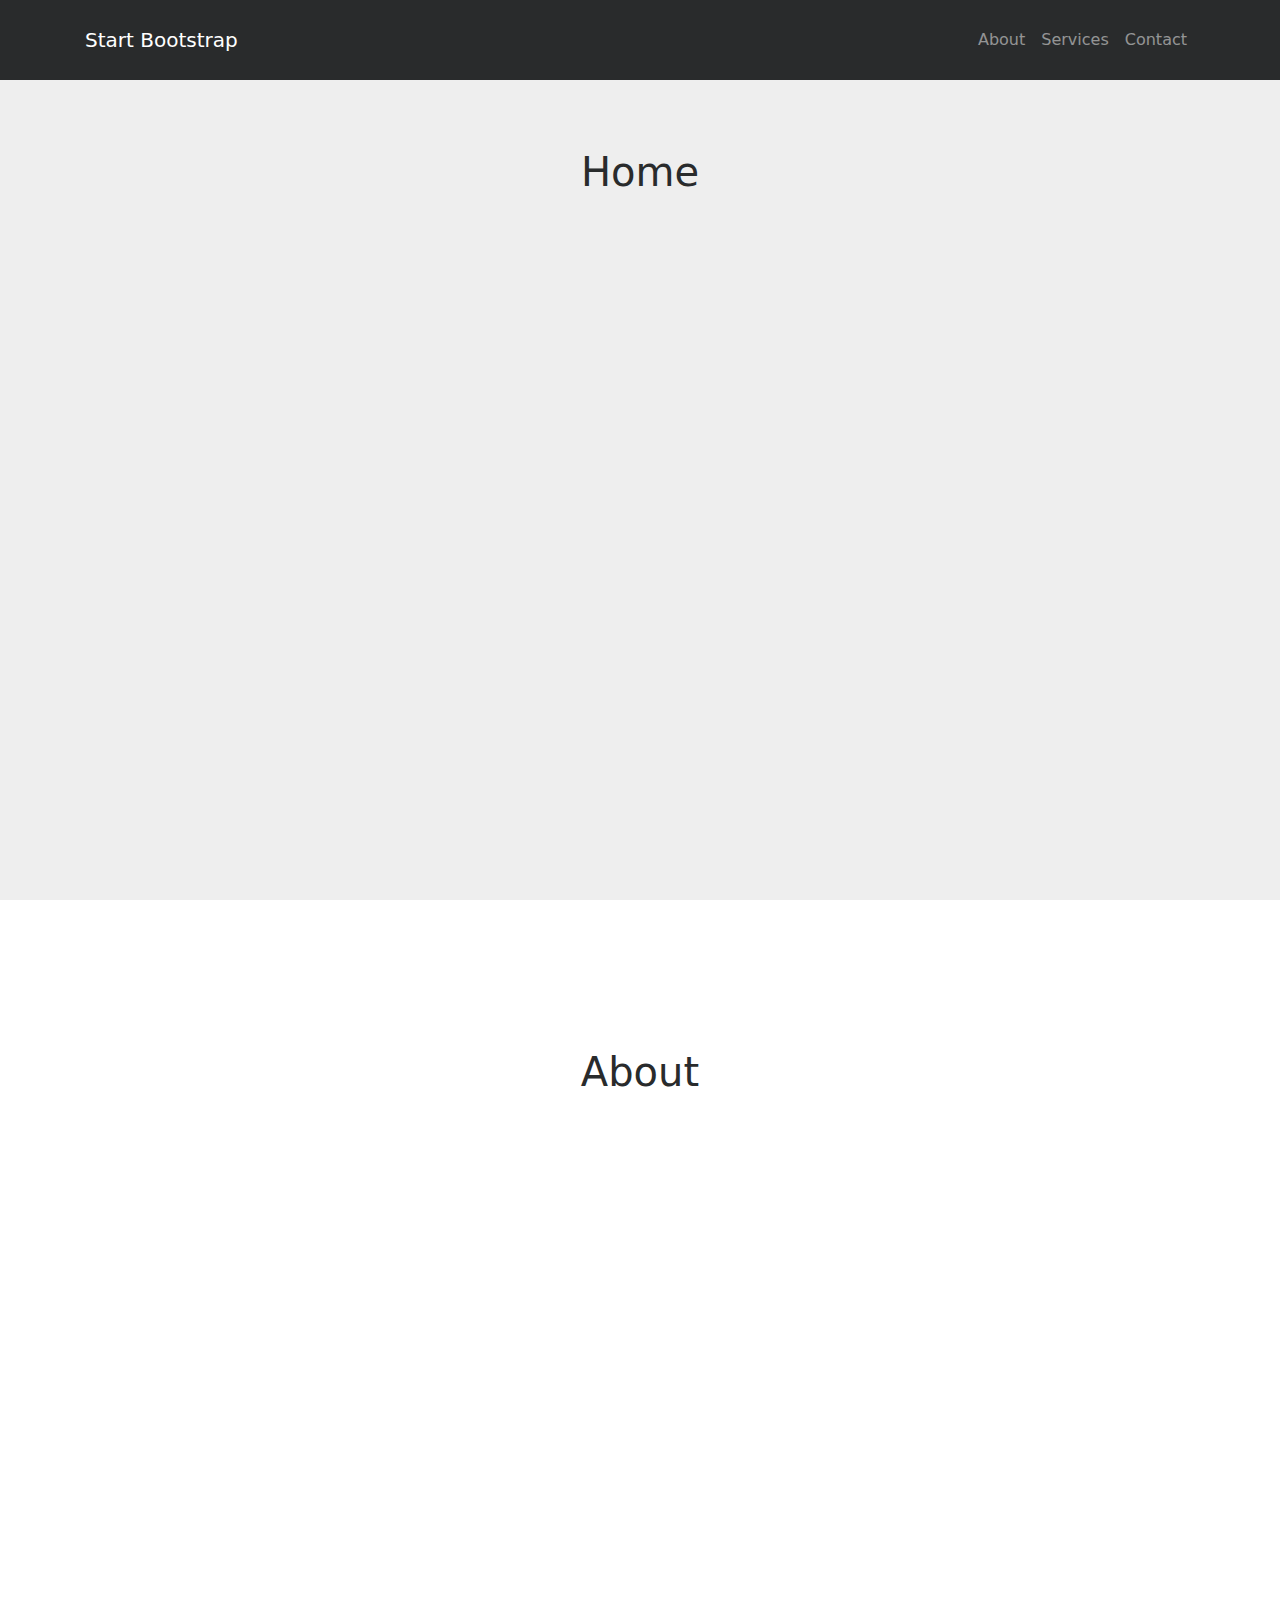
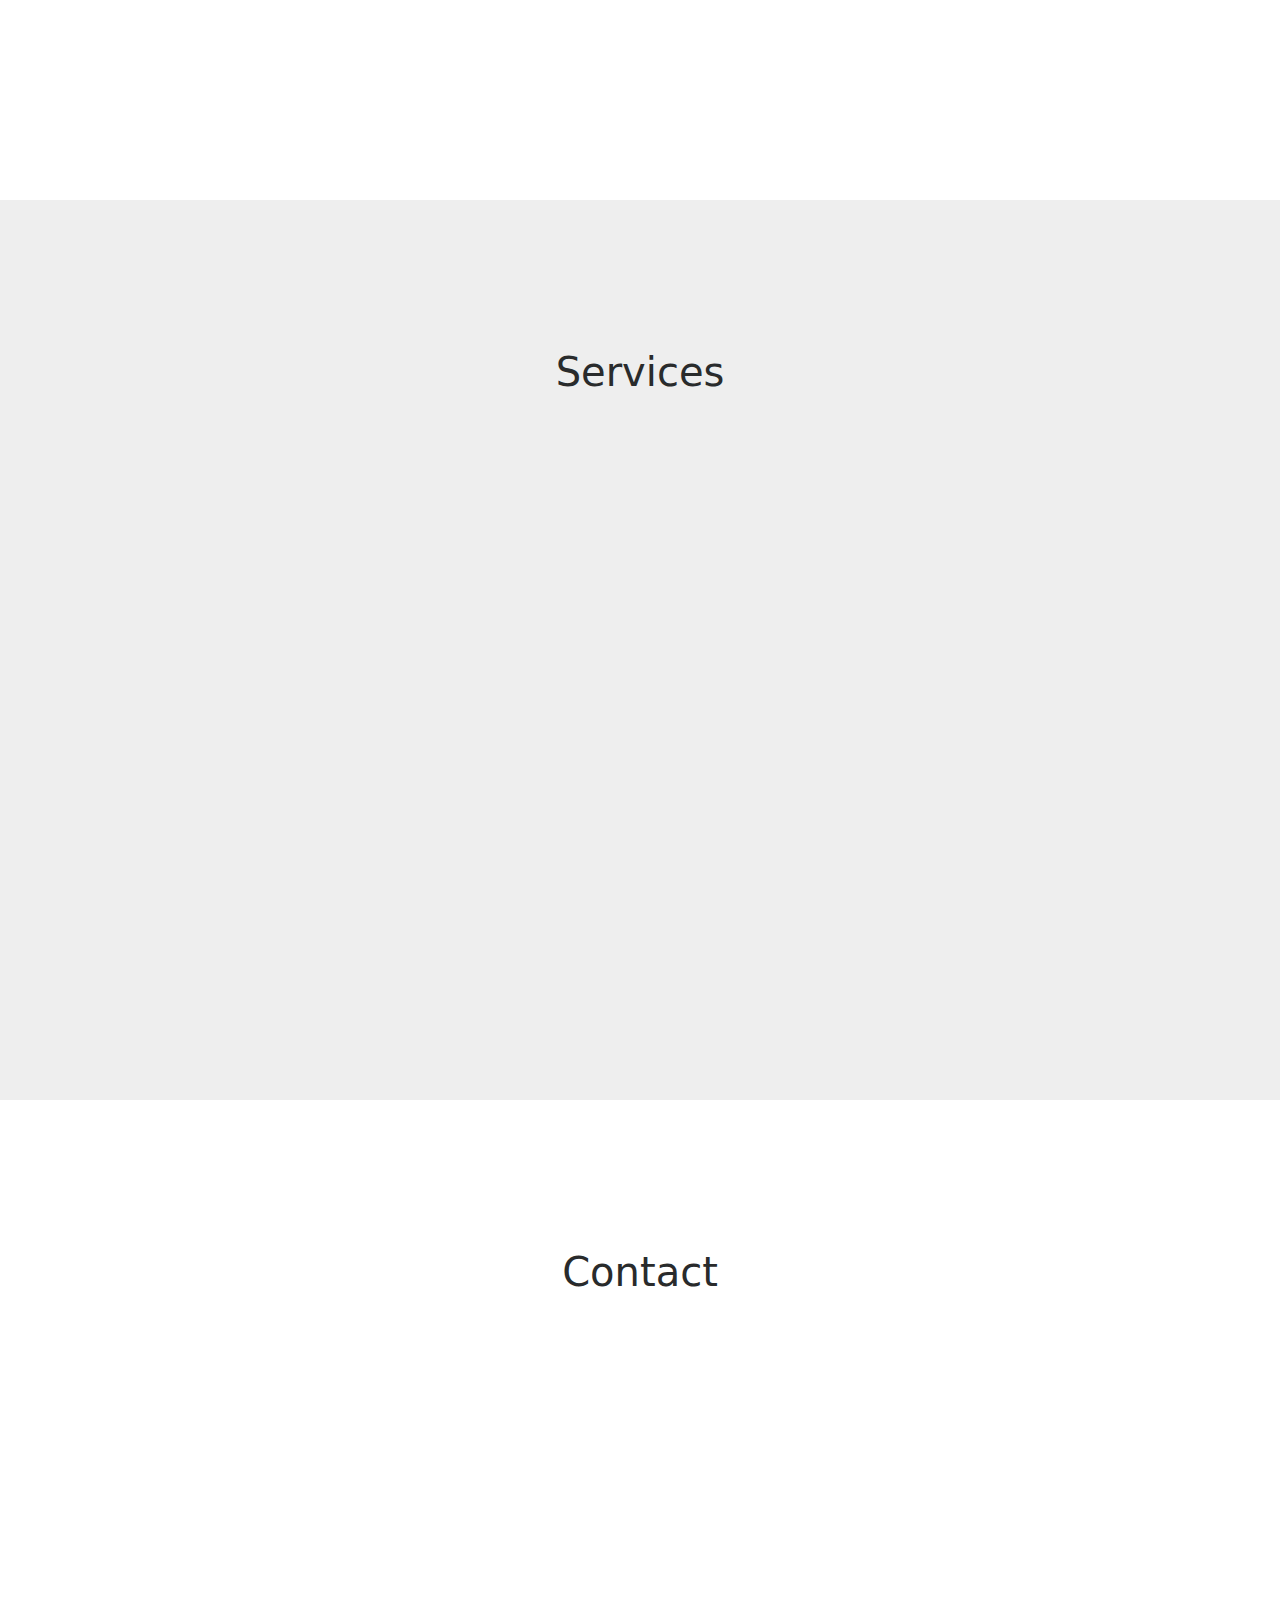
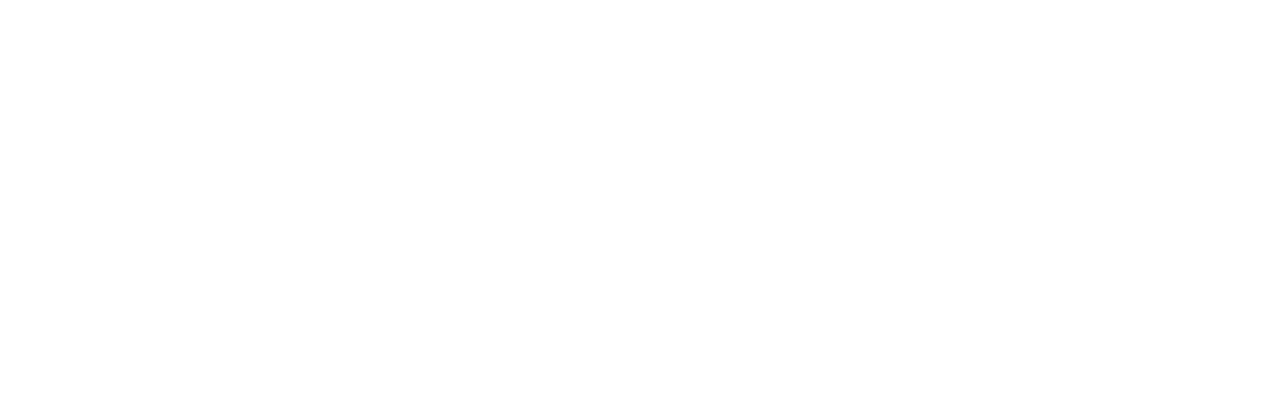
==== ScrollingTheme/01-scrolling-basic-structure-easing-js/index.html @ 11f5e979 "ScrollingTheme - With EasingJs" ====
<!DOCTYPE html>
<html lang="en">

<head>

    <meta charset="utf-8">
    <meta name="viewport" content="width=device-width, initial-scale=1, shrink-to-fit=no">
    <meta name="description" content="">
    <meta name="author" content="">

    <title>Full - Start Bootstrap Template</title>

    <!-- Bootstrap core CSS -->
    <link href="vendor/bootstrap-4-alpha-6/css/bootstrap.min.css" rel="stylesheet">

    <!-- Custom styles for this template -->
    <link href="css/scroll-basic.css" rel="stylesheet">

    <!-- Temporary navbar container fix -->
    <style>
    .navbar-toggler {
        z-index: 1;
    }
    
    @media (max-width: 576px) {
        nav > .container {
            width: 100%;
        }
    }
    </style>

</head>

<!-- 
The #page-main ID is part of the scrolling feature  
data-spy and data-target are part of the built-in Bootstrap scrollspy function -->
<body data-spy="scroll" data-target=".navbar">

    <!-- Navigation -->
    <nav class="navbar fixed-top navbar-toggleable-md navbar-inverse bg-inverse">
        <button class="navbar-toggler navbar-toggler-right" type="button" data-toggle="collapse" data-target="#navbarExample" aria-controls="navbarExample" aria-expanded="false" aria-label="Toggle navigation">
            <span class="navbar-toggler-icon"></span>
        </button>
        <div class="container">
            <a class="navbar-brand" href="#intro">Start Bootstrap</a>
            <div class="collapse navbar-collapse" id="navbarExample">
                <ul class="navbar-nav ml-auto">
                  
                    <li class="nav-item hidden">
                        <a class="nav-link page-scroll" href="#intro"></a>
                
                    <li class="nav-item">
                        <a class="nav-link page-scroll" href="#about">About</a>
                    </li>
                    <li class="nav-item">
                        <a class="nav-link page-scroll" href="#services">Services</a>
                    </li>
                    <li class="nav-item">
                        <a class="nav-link page-scroll" href="#contact">Contact</a>
                    </li>
                </ul>
            </div>
        </div>
    </nav>

    <!-- Page Content -->
<section id="intro" class="intro-section">
    <div class="container">
        <div class="row">
            <div class="col-lg-12">
                <h1 class="">Home</h1>
            </div>
        </div>
    </div>
</section>


<section id="about" class="about-section">
    <div class="container">
        <div class="row">
            <div class="col-lg-12">
                <h1 class="">About</h1>
            </div>
        </div>
    </div>
</section>



<section id="services" class="services-section">
    <div class="container">
        <div class="row">
            <div class="col-lg-12">
                <h1 class="">Services</h1>
            </div>
        </div>
    </div>
</section>


<section id="contact" class="contact-section">
    <div class="container">
        <div class="row">
            <div class="col-lg-12 align-middle">
                <h1 class="">Contact</h1>
            </div>
        </div>
    </div>
</section>



    <!-- JavaScript 3.2.1-->
    <script src="vendor/jquery-3.2.1/jquery-3.2.1.min.js"></script>
    <!--Bootstrap core javascript-->
    <script src="vendor/bootstrap-4-alpha-6/js/bootstrap.min.js"></script>
    <!--Easing js-1.3-->
    <script src="vendor/easing-1.3/jquery.easing.1.3.js"></script>    
    <!--Scroll-Basic main js-->
    <script src="js/scroll-basic.js"></script>

</body>

</html>
---- ScrollingTheme/01-scrolling-basic-structure-easing-js/css/scroll-basic.css ----
/*!
 * ArafinShams
 * Copyright 2016-2017 ArafnShams
 * Licensed under MIT (https://github.com/BlackrockDigital/startbootstrap-full/blob/master/LICENSE)
 */

body {
    width: 100%;
    height: 100%;
    position: relative;
}

html {
    width: 100%;
    height: 100%;
}

@media(min-width:767px) {
    .navbar {
        padding: 20px 0;
        -webkit-transition: background .5s ease-in-out,padding .5s ease-in-out;
        -moz-transition: background .5s ease-in-out,padding .5s ease-in-out;
        transition: background .5s ease-in-out,padding .5s ease-in-out;
    }

    .top-nav-collapse {
        padding: 0;
    }
}

.intro-section,
.about-section,
.services-section,
.contact-section {
    height: 100vh;
    width: 100%;
    padding-top: 150px;
    text-align: center;
 
}

.intro-section {
        background: #eee;
}

.about-section {
    background: url('http://placehold.it/1920x1080') no-repeat center center fixed;
       display: flex;
    -webkit-background-size: cover;
    -moz-background-size: cover;
    background-size: cover;
    -o-background-size: cover;
}

.services-section {
        background: #eee;
}

.contact-section {
    background: url('http://placehold.it/1920x1080') no-repeat center center fixed;
       display: flex;
    -webkit-background-size: cover;
    -moz-background-size: cover;
    background-size: cover;
    -o-background-size: cover;
}


/*#intro {
    background: url('http://placehold.it/1920x1080') no-repeat center center fixed;
    display: flex;
    -webkit-background-size: cover;
    -moz-background-size: cover;
    background-size: cover;
    -o-background-size: cover;
}*/
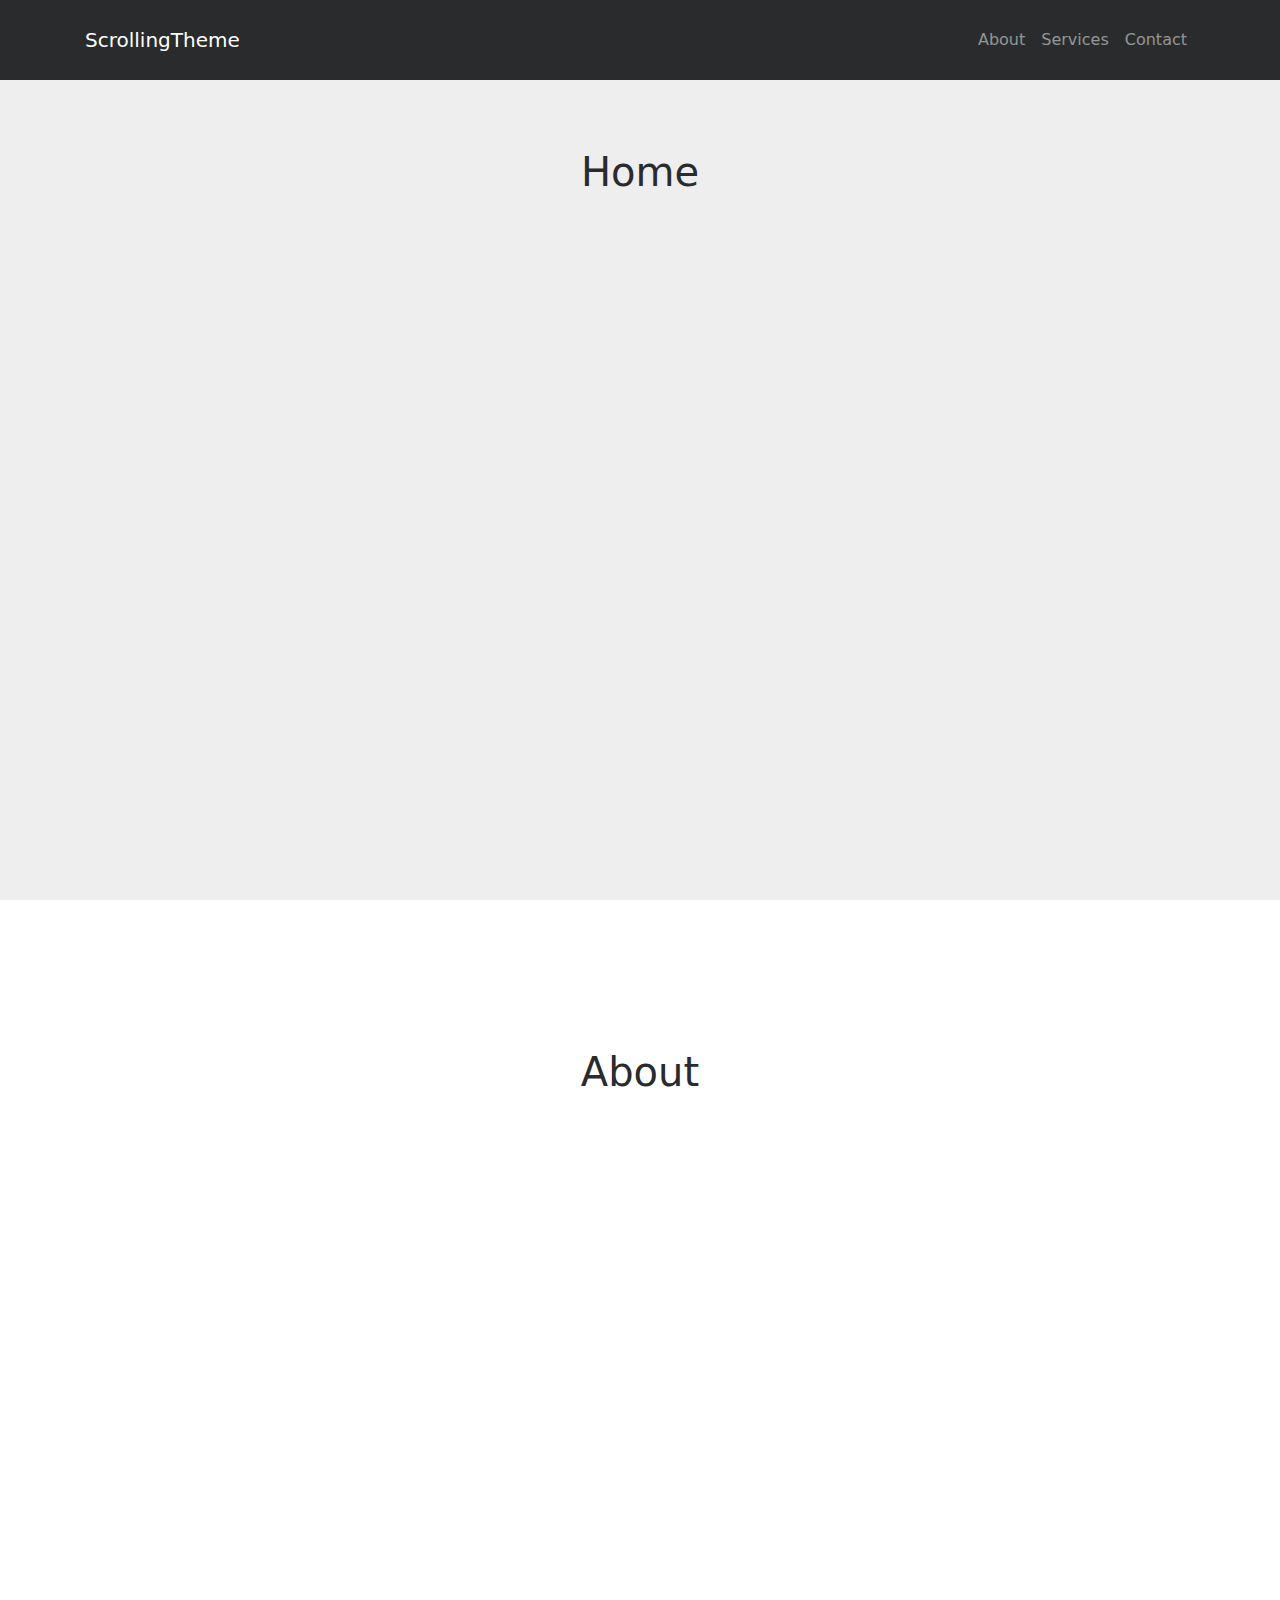
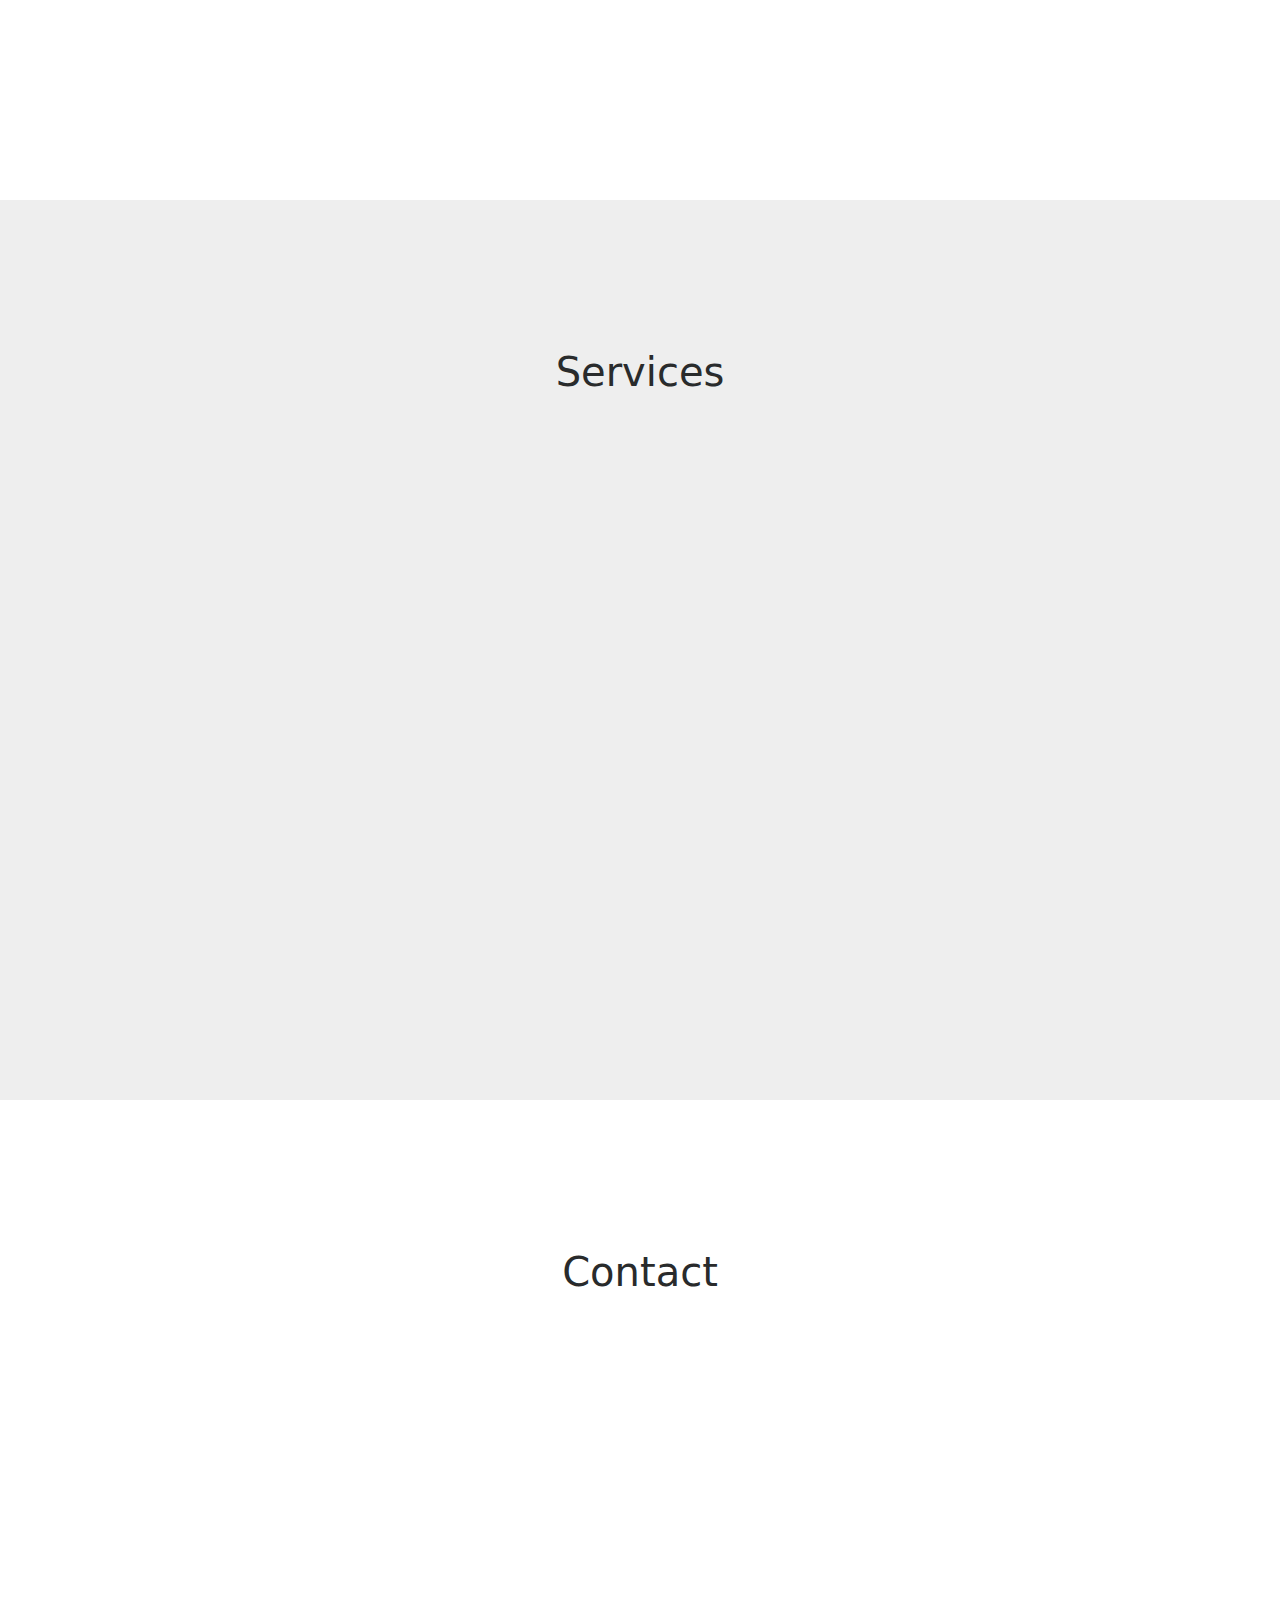
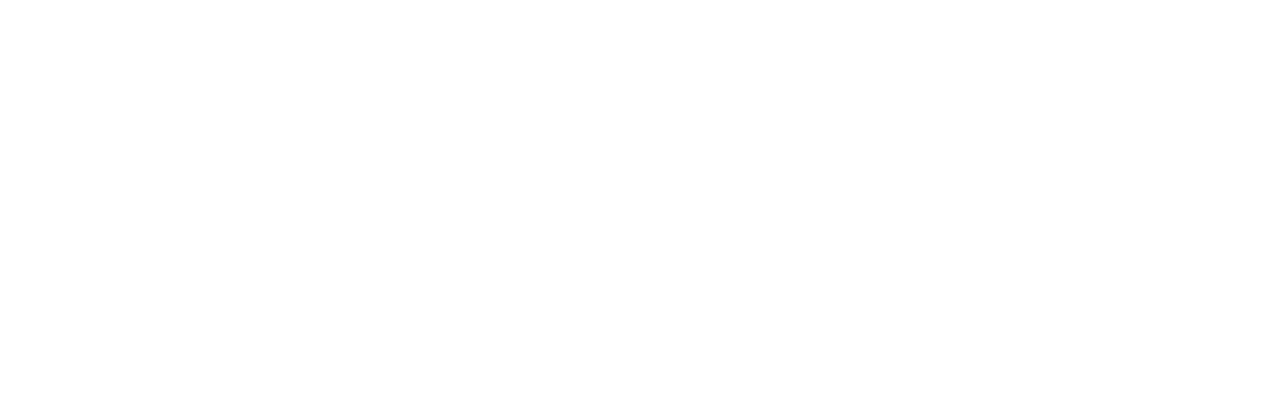
==== commit 5d35c7d5: "Update index.html" ====
--- a/ScrollingTheme/01-scrolling-basic-structure-easing-js/index.html
+++ b/ScrollingTheme/01-scrolling-basic-structure-easing-js/index.html
@@ -8,7 +8,7 @@
     <meta name="description" content="">
     <meta name="author" content="">
 
-    <title>Full - Start Bootstrap Template</title>
+    <title>ScrollingTheme - Scrolling Beginner Bootstrap Template</title>
 
     <!-- Bootstrap core CSS -->
     <link href="vendor/bootstrap-4-alpha-6/css/bootstrap.min.css" rel="stylesheet">
@@ -42,7 +42,7 @@
             <span class="navbar-toggler-icon"></span>
         </button>
         <div class="container">
-            <a class="navbar-brand" href="#intro">Start Bootstrap</a>
+            <a class="navbar-brand" href="#intro">ScrollingTheme</a>
             <div class="collapse navbar-collapse" id="navbarExample">
                 <ul class="navbar-nav ml-auto">
                   
